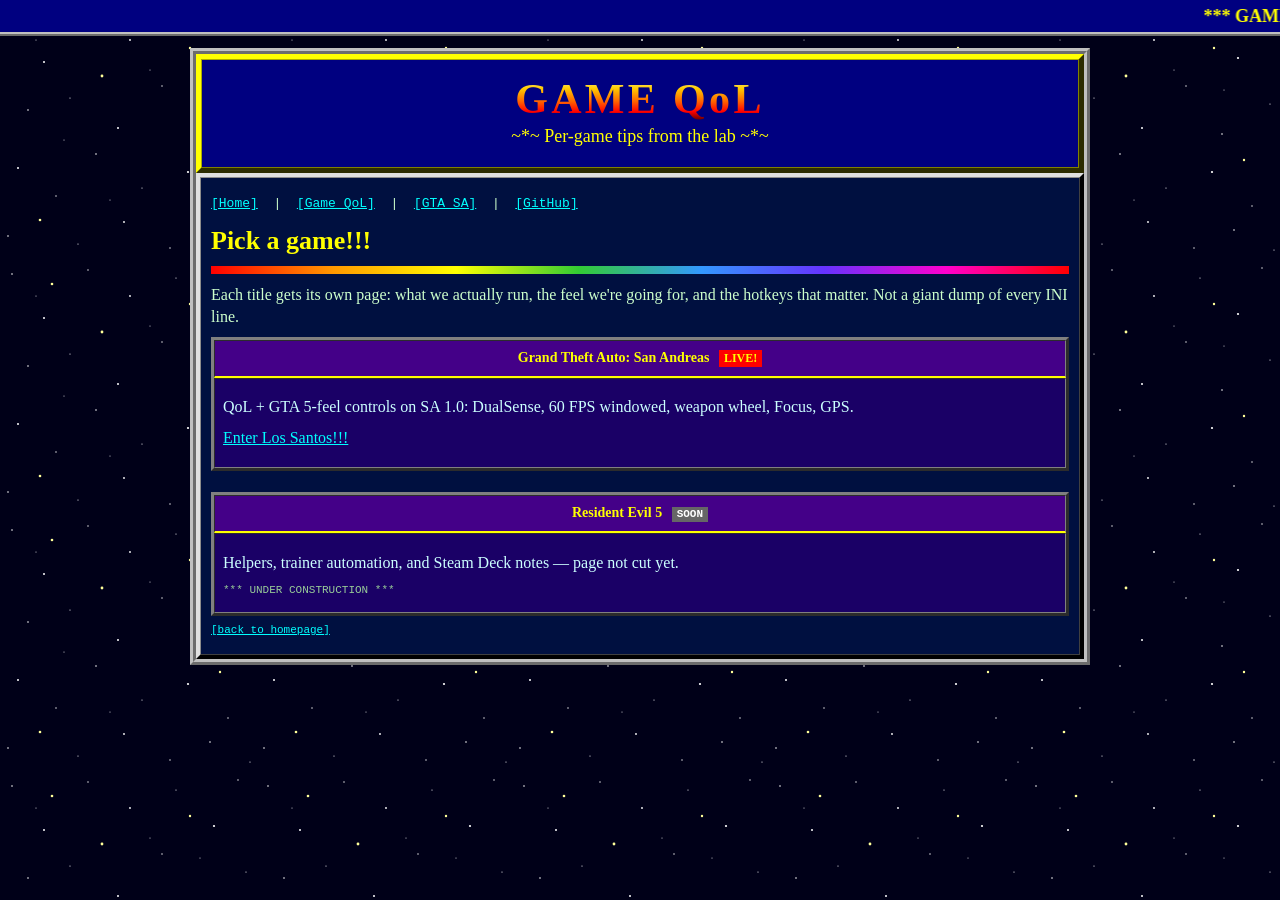
==== qol/index.html @ af5ad8f4 "Add per-game QoL section starting with GTA San Andreas. Co-authored-by: Cursor <cursoragent@cursor.c" ====
<!DOCTYPE html>
<html lang="en">
<head>
  <meta charset="utf-8" />
  <meta name="viewport" content="width=device-width, initial-scale=1" />
  <title>Game QoL — MonkeyStud</title>
  <meta name="description" content="Per-game quality-of-life notes from the MonkeyStud lab. Starting with GTA San Andreas." />
  <link rel="stylesheet" href="../styles.css" />
  <link rel="icon" href="data:image/svg+xml,%3Csvg xmlns='http://www.w3.org/2000/svg' viewBox='0 0 32 32'%3E%3Crect width='32' height='32' fill='%23000080'/%3E%3Ctext x='16' y='24' text-anchor='middle' font-size='22' font-family='Comic Sans MS,cursive' fill='%23ffff00'%3EM%3C/text%3E%3C/svg%3E" />
</head>
<body bgcolor="#000018" text="#00FF00" link="#00FFFF" vlink="#FF66FF" alink="#FFFF00" id="top">
  <div class="sparkle-layer" id="sparkles" aria-hidden="true"></div>
  <marquee class="top-marquee" behavior="scroll" direction="left" scrollamount="6">
    *** GAME QOL *** ONE PAGE PER GAME *** TIPS, MODS, AND GTA 5-FEEL CONTROLS ***
  </marquee>
  <center>
    <table class="page" width="780" cellspacing="0" cellpadding="0" border="0">
      <tr>
        <td>
          <table class="banner" width="100%" cellspacing="0" cellpadding="10" border="5">
            <tr>
              <td align="center">
                <h1 class="fire page-title">GAME QoL</h1>
                <p class="tagline">
                  <font face="Comic Sans MS, Comic Sans, cursive" color="#FFFF00" size="4">
                    ~*~ Per-game tips from the lab ~*~
                  </font>
                </p>
              </td>
            </tr>
          </table>

          <table class="panel inner" width="100%" cellspacing="0" cellpadding="10" border="4">
            <tr>
              <td>
                <p class="jump">
                  <a href="../">[Home]</a>
                  &nbsp;|&nbsp;
                  <a href="./">[Game QoL]</a>
                  &nbsp;|&nbsp;
                  <a href="gta-sa.html">[GTA SA]</a>
                  &nbsp;|&nbsp;
                  <a href="https://github.com/MonkeyStud-lab" rel="noopener" target="_blank">[GitHub]</a>
                </p>
                <h2>Pick a game!!!</h2>
                <hr class="rainbow" />
                <p>
                  Each title gets its own page: what we actually run, the feel we're going for,
                  and the hotkeys that matter. Not a giant dump of every INI line.
                </p>

                <table class="project" width="100%" cellspacing="0" cellpadding="8" border="3">
                  <tr>
                    <th>
                      Grand Theft Auto: San Andreas
                      <span class="new blink">LIVE!</span>
                    </th>
                  </tr>
                  <tr>
                    <td>
                      <p>QoL + GTA 5-feel controls on SA 1.0: DualSense, 60 FPS windowed, weapon wheel, Focus, GPS.</p>
                      <p><a href="gta-sa.html">Enter Los Santos!!!</a></p>
                    </td>
                  </tr>
                </table>
                <br />
                <table class="project" width="100%" cellspacing="0" cellpadding="8" border="3">
                  <tr>
                    <th>
                      Resident Evil 5
                      <span class="wip">SOON</span>
                    </th>
                  </tr>
                  <tr>
                    <td>
                      <p>Helpers, trainer automation, and Steam Deck notes — page not cut yet.</p>
                      <p class="tiny">*** UNDER CONSTRUCTION ***</p>
                    </td>
                  </tr>
                </table>

                <p class="tiny"><a href="../">[back to homepage]</a></p>
              </td>
            </tr>
          </table>
        </td>
      </tr>
    </table>
  </center>
  <script src="../site.js"></script>
</body>
</html>
---- styles.css ----
﻿html { scroll-behavior: auto; }

body {
  margin: 0;
  min-height: 100vh;
  color: #00ff00;
  background: #000018 url("img/stars.svg") repeat;
  font-family: "Times New Roman", Times, serif;
  font-size: 16px;
  line-height: 1.35;
  cursor: crosshair;
}

a { color: #00ffff; }
a:visited { color: #ff66ff; }
a:active, a:hover { color: #ffff00; }

.top-marquee {
  display: block;
  background: #000080;
  color: #ffff00;
  font-family: "Comic Sans MS", "Comic Sans", cursive;
  font-weight: bold;
  font-size: 18px;
  padding: 4px 0;
  border-bottom: 4px ridge #c0c0c0;
}

.page {
  width: 900px;
  max-width: calc(100% - 16px);
  table-layout: fixed;
  margin: 12px auto 28px;
  background: #000033;
  border: 6px ridge #c0c0c0;
}

.construction {
  background: repeating-linear-gradient(
    45deg,
    #111 0 12px,
    #ffcc00 12px 24px
  );
  color: #000;
  font-family: "Courier New", Courier, monospace;
  font-weight: bold;
  font-size: 13px;
  text-align: center;
  padding: 4px 0;
}

.construction marquee {
  color: #000;
  font-weight: bold;
}

.construction .blink {
  background: #000;
  color: #ffcc00;
  padding: 0 6px;
}

.banner {
  background: #000080;
  border-color: #ffff00 #808000 #808000 #ffff00;
  color: #fff;
}

.fire {
  margin: 8px 0 4px;
  font-family: "Comic Sans MS", "Comic Sans", Impact, cursive;
  font-size: 56px;
  letter-spacing: 0.08em;
  line-height: 1;
  background: linear-gradient(#fff59a 0%, #ffcc00 25%, #ff6600 55%, #ff0000 80%, #660000 100%);
  -webkit-background-clip: text;
  background-clip: text;
  color: #ff6600;
}

@supports ((-webkit-background-clip: text) or (background-clip: text)) {
  .fire {
    color: transparent;
    animation: fire-flicker 0.9s steps(3, end) infinite;
  }
}

@keyframes fire-flicker {
  0% { filter: brightness(1); }
  50% { filter: brightness(1.25); }
  100% { filter: brightness(0.9); }
}

.tagline { margin: 0 0 8px; }
.updated {
  margin: 8px 0 0;
  font-family: "Courier New", Courier, monospace;
  color: #ffff66;
  font-size: 13px;
}

.globe {
  display: inline-block;
  width: 42px;
  height: 42px;
  margin-bottom: 4px;
  vertical-align: middle;
  border: 3px solid #9fe8ff;
  border-radius: 50%;
  background:
    repeating-linear-gradient(
      90deg,
      #0b4f8a 0 7px,
      #1570b8 7px 14px
    ),
    radial-gradient(circle at 30% 30%, #9fe8ff, #1560a8 55%, #003366);
  background-blend-mode: multiply;
  animation: spin 4s linear infinite;
}

@keyframes spin {
  from { transform: rotate(0deg); }
  to { transform: rotate(360deg); }
}

.counter {
  display: inline-block;
  margin-left: 6px;
  background: #111;
  border: 3px inset #808080;
  padding: 2px 3px;
  vertical-align: middle;
}

.counter span {
  display: inline-block;
  min-width: 14px;
  padding: 2px 3px;
  margin: 0 1px;
  background: #000;
  color: #ff2020;
  font-family: "Courier New", Courier, monospace;
  font-weight: bold;
  font-size: 16px;
  line-height: 1;
  border: 1px solid #400;
}

.sidebar-cell { width: 210px; }
.main-cell { width: auto; }

.panel {
  background: #000060;
  color: #00ff00;
  border-color: #e0e0e0 #404040 #404040 #e0e0e0;
}

.panel th {
  background: #0000aa;
  color: #ffff00;
  font-family: "Comic Sans MS", "Comic Sans", cursive;
  font-size: 16px;
  text-align: center;
  border-bottom: 2px solid #ffff00;
}

.panel.inner { background: #001040; color: #ccffcc; }
.panel.inner h2 {
  margin: 0.4em 0 0.3em;
  font-family: "Comic Sans MS", "Comic Sans", cursive;
  color: #ffff00;
  font-size: 26px;
}

.panel.inner p { margin: 0.6em 0; }

.nav-links {
  margin: 0;
  font-family: "Courier New", Courier, monospace;
  font-size: 14px;
  line-height: 1.8;
}

.rainbow {
  border: 0;
  height: 8px;
  background: linear-gradient(
    90deg,
    #ff0000,
    #ff9900,
    #ffff00,
    #33cc33,
    #3399ff,
    #6633ff,
    #ff00cc,
    #ff0000
  );
}

.blink {
  animation: blink 1s step-end infinite;
}

@keyframes blink {
  50% { opacity: 0; }
}

.new {
  display: inline-block;
  margin-left: 6px;
  padding: 0 5px;
  background: red;
  color: yellow;
  font-family: "Comic Sans MS", "Comic Sans", cursive;
  font-size: 12px;
  font-weight: bold;
  vertical-align: middle;
}

.wip {
  display: inline-block;
  margin-left: 6px;
  padding: 0 5px;
  background: #666;
  color: #fff;
  font-family: "Courier New", Courier, monospace;
  font-size: 11px;
  font-weight: bold;
}

.btn {
  display: inline-block;
  padding: 4px 12px;
  background: #c0c0c0;
  color: #000 !important;
  font-family: "MS Sans Serif", "Microsoft Sans Serif", sans-serif;
  font-size: 13px;
  font-weight: bold;
  text-decoration: none;
  border: 3px outset #fff;
  cursor: pointer;
}

.btn:active { border-style: inset; }

.whats-new {
  margin: 0.4em 0 1em 1.2em;
  color: #ccffcc;
}

.project {
  background: #1a0066;
  color: #ccffff;
}

.project th {
  background: #440088;
  color: #ffff00;
  font-family: "Comic Sans MS", "Comic Sans", cursive;
  font-size: 14px;
}

.fire.page-title {
  font-size: 42px;
}

.jump {
  font-family: "Courier New", Courier, monospace;
  font-size: 13px;
  margin: 0 0 1em;
}

.feel {
  background: #220044;
  border: 4px ridge #ff00cc;
  padding: 8px 12px;
  margin: 0.8em 0 1.2em;
  color: #ffccff;
}

.feel ul { margin: 0.4em 0 0.2em 1.2em; padding: 0; }
.feel li { margin: 0.35em 0; }

.kbd {
  display: inline-block;
  font-family: "Courier New", Courier, monospace;
  font-size: 12px;
  font-weight: bold;
  color: #ffff66;
  background: #111;
  border: 2px outset #888;
  padding: 0 5px;
}

.tip {
  background: #000040;
  color: #ccffcc;
  margin: 0.5em 0 1.1em;
}

.tip th {
  background: #0000aa;
  color: #ffff00;
  font-family: "Comic Sans MS", "Comic Sans", cursive;
  font-size: 14px;
  text-align: left;
}

.tip td {
  font-size: 14px;
  vertical-align: top;
}

.tip td:first-child {
  width: 34%;
  color: #ffff99;
  font-weight: bold;
}

.tiny {
  font-size: 11px;
  color: #99cc99;
  font-family: "Courier New", Courier, monospace;
}

.ascii {
  margin: 0;
  color: #ffcc66;
  font-size: 11px;
  line-height: 1.15;
}

.mascot-page {
  width: min(1400px, calc(100% - 16px));
  max-width: calc(100% - 16px);
  table-layout: auto;
  margin: 0 auto 28px;
  background: #000033;
  border: 6px ridge #c0c0c0;
}

.mascot-scroll {
  overflow-x: auto;
  overflow-y: hidden;
  background: #000008;
  border: 3px inset #808080;
  padding: 8px 10px;
}

.ascii-mascot {
  display: inline-block;
  margin: 0;
  color: #ffcc66;
  font-family: "Courier New", Courier, monospace;
  font-size: 6.5px;
  line-height: 1.05;
  white-space: pre;
}

.midi p { margin: 0.35em 0; }

.midi-eq {
  height: 28px;
  display: flex;
  align-items: flex-end;
  justify-content: center;
  gap: 3px;
  margin: 0 0 6px !important;
}

.midi-eq span {
  width: 6px;
  background: #00ff00;
  animation: eq 0.7s ease-in-out infinite alternate;
}

.midi-eq span:nth-child(1) { height: 8px; animation-delay: 0s; }
.midi-eq span:nth-child(2) { height: 18px; animation-delay: 0.1s; }
.midi-eq span:nth-child(3) { height: 12px; animation-delay: 0.2s; }
.midi-eq span:nth-child(4) { height: 22px; animation-delay: 0.05s; }
.midi-eq span:nth-child(5) { height: 10px; animation-delay: 0.15s; }

@keyframes eq {
  from { transform: scaleY(0.4); }
  to { transform: scaleY(1.2); }
}

.badge {
  width: 88px;
  height: 31px;
  margin: 6px auto;
  display: flex;
  align-items: center;
  justify-content: center;
  text-align: center;
  font-family: Arial, Helvetica, sans-serif;
  font-size: 9px;
  font-weight: bold;
  line-height: 1.1;
  border: 1px solid #fff;
  image-rendering: pixelated;
}

.badge.netscape { background: #003399; color: #fff; border-color: #99ccff #000066 #000066 #99ccff; }
.badge.ie { background: #000; color: #00ccff; border-color: #66ffff #003333 #003333 #66ffff; }
.badge.notepad { background: #ffffcc; color: #000; border-color: #fff #999 #999 #fff; }
.badge.geocities { background: linear-gradient(#ff00cc, #660066); color: #fff; }

.guestbook input[type="text"],
.guestbook textarea {
  background: #000;
  color: #00ff00;
  border: 2px inset #808080;
  font-family: "Courier New", Courier, monospace;
  font-size: 13px;
}

.footer {
  background: #000040;
  color: #cccccc;
}

.sparkle-layer {
  position: fixed;
  inset: 0;
  pointer-events: none;
  overflow: hidden;
  z-index: 9999;
}

.sparkle {
  position: absolute;
  color: #ffff66;
  font-size: 14px;
  font-family: "Comic Sans MS", cursive;
  animation: sparkle-out 0.7s linear forwards;
  margin-left: -4px;
  margin-top: -8px;
}

@keyframes sparkle-out {
  to { opacity: 0; transform: translateY(-18px) scale(1.6); }
}

@media (prefers-reduced-motion: reduce) {
  .blink, .fire, .globe, .midi-eq span, .sparkle { animation: none; }
}

@media (max-width: 900px) {
  .page { width: 100% !important; }
  .layout-row,
  .layout-row > tbody,
  .layout-row > tbody > tr,
  .layout-row > tbody > tr > td {
    display: block;
    width: 100% !important;
  }
  .fire { font-size: 36px; }
}
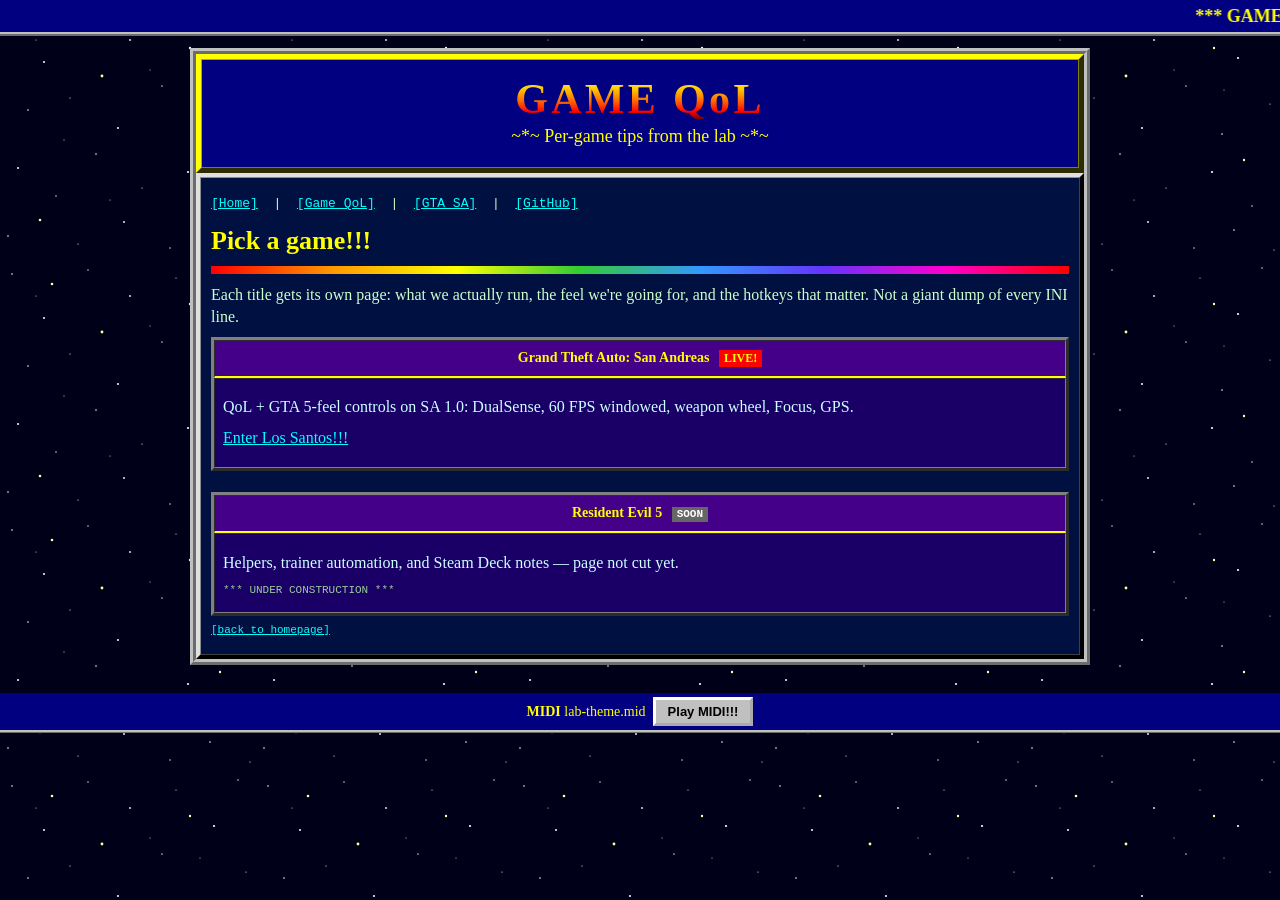
==== commit 742c6414: "Add looping lab theme, a live hit counter, and the desktop layout on phones. Co-authored-by: Cursor " ====
--- a/qol/index.html
+++ b/qol/index.html
@@ -2,7 +2,7 @@
 <html lang="en">
 <head>
   <meta charset="utf-8" />
-  <meta name="viewport" content="width=device-width, initial-scale=1" />
+  <meta name="viewport" content="width=920" />
   <title>Game QoL — MonkeyStud</title>
   <meta name="description" content="Per-game quality-of-life notes from the MonkeyStud lab. Starting with GTA San Andreas." />
   <link rel="stylesheet" href="../styles.css" />
--- a/styles.css
+++ b/styles.css
@@ -3,6 +3,7 @@
 body {
   margin: 0;
   min-height: 100vh;
+  min-width: 920px;
   color: #00ff00;
   background: #000018 url("img/stars.svg") repeat;
   font-family: "Times New Roman", Times, serif;
@@ -28,7 +29,6 @@
 
 .page {
   width: 900px;
-  max-width: calc(100% - 16px);
   table-layout: fixed;
   margin: 12px auto 28px;
   background: #000033;
@@ -357,7 +357,20 @@
   white-space: pre;
 }
 
-.midi p { margin: 0.35em 0; }
+.midi:not(.on) .midi-eq span { animation: none; opacity: 0.35; }
+
+.midi-bar {
+  position: sticky;
+  top: 0;
+  z-index: 20;
+  background: #000080;
+  color: #ffff00;
+  font-family: "Comic Sans MS", "Comic Sans", cursive;
+  font-size: 14px;
+  text-align: center;
+  padding: 4px 8px;
+  border-bottom: 3px ridge #c0c0c0;
+}
 
 .midi-eq {
   height: 28px;
@@ -445,15 +458,3 @@
 @media (prefers-reduced-motion: reduce) {
   .blink, .fire, .globe, .midi-eq span, .sparkle { animation: none; }
 }
-
-@media (max-width: 900px) {
-  .page { width: 100% !important; }
-  .layout-row,
-  .layout-row > tbody,
-  .layout-row > tbody > tr,
-  .layout-row > tbody > tr > td {
-    display: block;
-    width: 100% !important;
-  }
-  .fire { font-size: 36px; }
-}
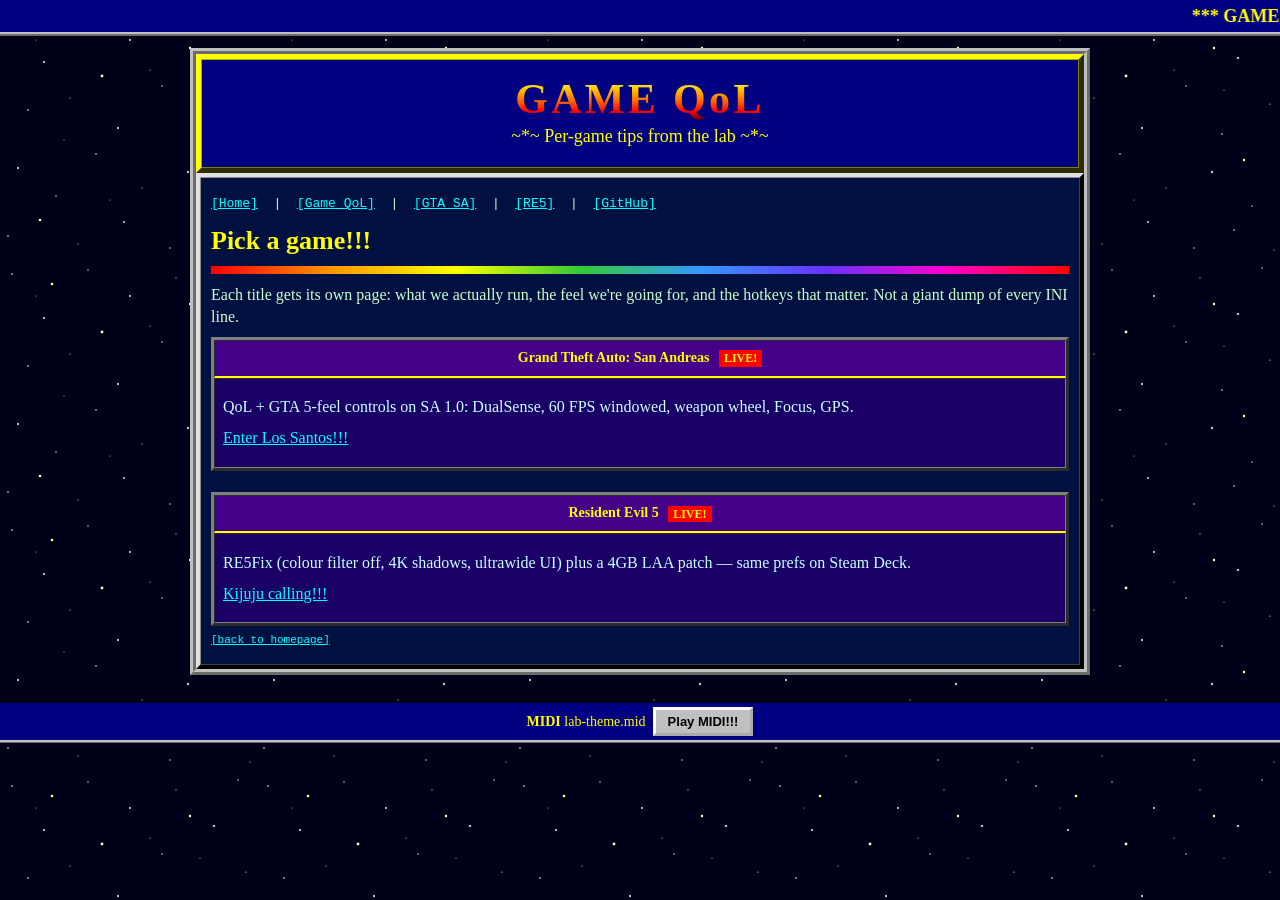
==== commit 2fd19fee: "Add Resident Evil 5 QoL notes from the live RE5Fix stack. Co-authored-by: Cursor <cursoragent@cursor" ====
--- a/qol/index.html
+++ b/qol/index.html
@@ -4,14 +4,14 @@
   <meta charset="utf-8" />
   <meta name="viewport" content="width=920" />
   <title>Game QoL — MonkeyStud</title>
-  <meta name="description" content="Per-game quality-of-life notes from the MonkeyStud lab. Starting with GTA San Andreas." />
+  <meta name="description" content="Per-game quality-of-life notes from the MonkeyStud lab. GTA San Andreas and Resident Evil 5." />
   <link rel="stylesheet" href="../styles.css" />
   <link rel="icon" href="data:image/svg+xml,%3Csvg xmlns='http://www.w3.org/2000/svg' viewBox='0 0 32 32'%3E%3Crect width='32' height='32' fill='%23000080'/%3E%3Ctext x='16' y='24' text-anchor='middle' font-size='22' font-family='Comic Sans MS,cursive' fill='%23ffff00'%3EM%3C/text%3E%3C/svg%3E" />
 </head>
 <body bgcolor="#000018" text="#00FF00" link="#00FFFF" vlink="#FF66FF" alink="#FFFF00" id="top">
   <div class="sparkle-layer" id="sparkles" aria-hidden="true"></div>
   <marquee class="top-marquee" behavior="scroll" direction="left" scrollamount="6">
-    *** GAME QOL *** ONE PAGE PER GAME *** TIPS, MODS, AND GTA 5-FEEL CONTROLS ***
+    *** GAME QOL *** ONE PAGE PER GAME *** GTA SA + RE5 *** TIPS, MODS, AND THE LIVE STACK ***
   </marquee>
   <center>
     <table class="page" width="780" cellspacing="0" cellpadding="0" border="0">
@@ -39,6 +39,8 @@
                   <a href="./">[Game QoL]</a>
                   &nbsp;|&nbsp;
                   <a href="gta-sa.html">[GTA SA]</a>
+                  &nbsp;|&nbsp;
+                  <a href="re5.html">[RE5]</a>
                   &nbsp;|&nbsp;
                   <a href="https://github.com/MonkeyStud-lab" rel="noopener" target="_blank">[GitHub]</a>
                 </p>
@@ -68,13 +70,13 @@
                   <tr>
                     <th>
                       Resident Evil 5
-                      <span class="wip">SOON</span>
+                      <span class="new blink">LIVE!</span>
                     </th>
                   </tr>
                   <tr>
                     <td>
-                      <p>Helpers, trainer automation, and Steam Deck notes — page not cut yet.</p>
-                      <p class="tiny">*** UNDER CONSTRUCTION ***</p>
+                      <p>RE5Fix (colour filter off, 4K shadows, ultrawide UI) plus a 4GB LAA patch — same prefs on Steam Deck.</p>
+                      <p><a href="re5.html">Kijuju calling!!!</a></p>
                     </td>
                   </tr>
                 </table>
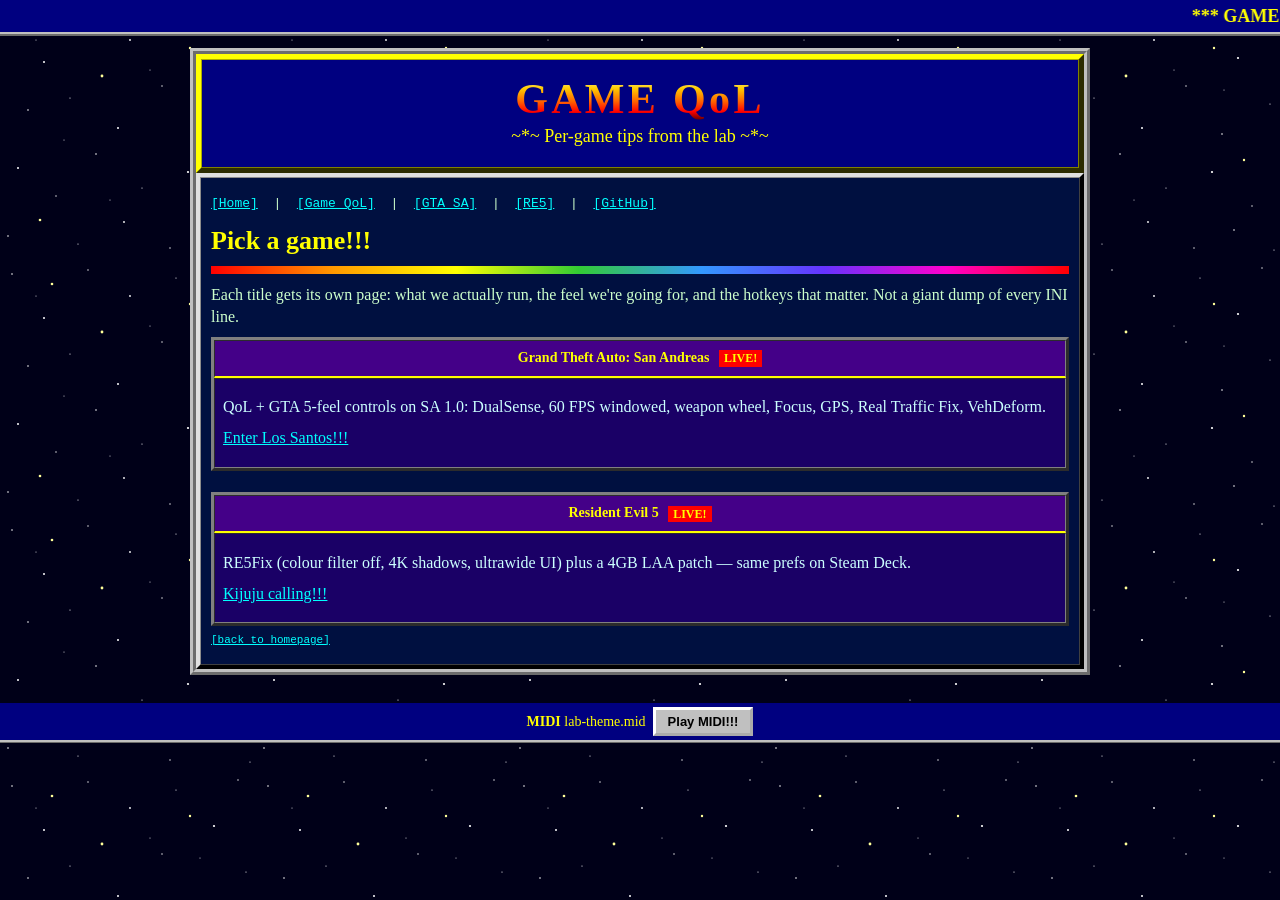
==== commit e9aee646: "Add Real Traffic Fix and VehDeform to the GTA SA QoL notes. Co-authored-by: Cursor <cursoragent@curs" ====
--- a/qol/index.html
+++ b/qol/index.html
@@ -60,7 +60,7 @@
                   </tr>
                   <tr>
                     <td>
-                      <p>QoL + GTA 5-feel controls on SA 1.0: DualSense, 60 FPS windowed, weapon wheel, Focus, GPS.</p>
+                      <p>QoL + GTA 5-feel controls on SA 1.0: DualSense, 60 FPS windowed, weapon wheel, Focus, GPS, Real Traffic Fix, VehDeform.</p>
                       <p><a href="gta-sa.html">Enter Los Santos!!!</a></p>
                     </td>
                   </tr>
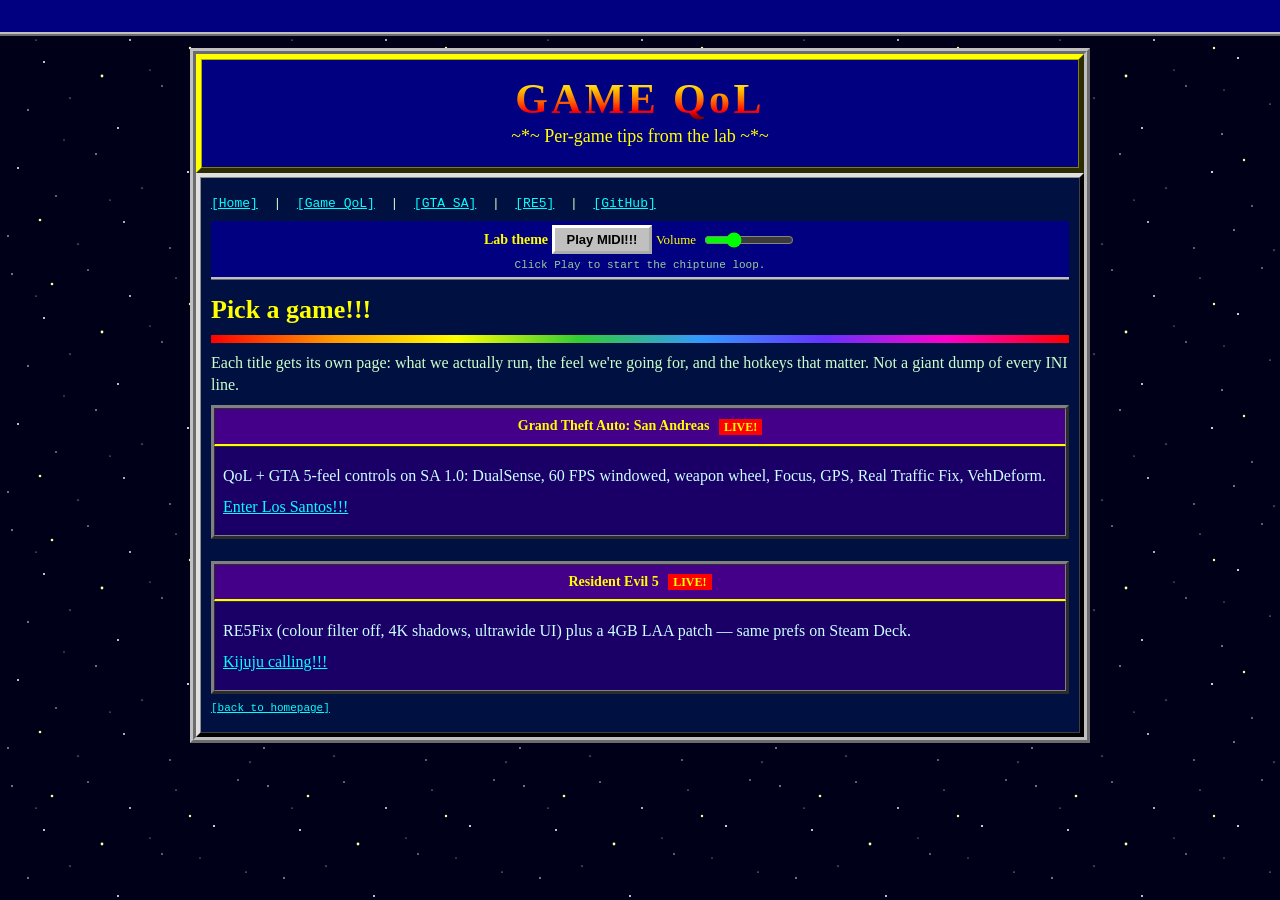
==== commit 6df62991: "Fix visitor counting, guestbook, music controls, and reduced motion" ====
--- a/qol/index.html
+++ b/qol/index.html
@@ -5,14 +5,14 @@
   <meta name="viewport" content="width=920" />
   <title>Game QoL — MonkeyStud</title>
   <meta name="description" content="Per-game quality-of-life notes from the MonkeyStud lab. GTA San Andreas and Resident Evil 5." />
-  <link rel="stylesheet" href="../styles.css" />
+  <link rel="stylesheet" href="../styles.css?v=20260924-ui1" />
   <link rel="icon" href="data:image/svg+xml,%3Csvg xmlns='http://www.w3.org/2000/svg' viewBox='0 0 32 32'%3E%3Crect width='32' height='32' fill='%23000080'/%3E%3Ctext x='16' y='24' text-anchor='middle' font-size='22' font-family='Comic Sans MS,cursive' fill='%23ffff00'%3EM%3C/text%3E%3C/svg%3E" />
 </head>
 <body bgcolor="#000018" text="#00FF00" link="#00FFFF" vlink="#FF66FF" alink="#FFFF00" id="top">
   <div class="sparkle-layer" id="sparkles" aria-hidden="true"></div>
-  <marquee class="top-marquee" behavior="scroll" direction="left" scrollamount="6">
+  <div class="top-marquee retro-marquee"><span class="marquee-text">
     *** GAME QOL *** ONE PAGE PER GAME *** GTA SA + RE5 *** TIPS, MODS, AND THE LIVE STACK ***
-  </marquee>
+  </span></div>
   <center>
     <table class="page" width="780" cellspacing="0" cellpadding="0" border="0">
       <tr>
@@ -89,6 +89,6 @@
       </tr>
     </table>
   </center>
-  <script src="../site.js"></script>
+  <script src="../site.js?v=20260924-ui1"></script>
 </body>
 </html>
--- a/styles.css
+++ b/styles.css
@@ -1,4 +1,4 @@
-﻿html { scroll-behavior: auto; }
+html { scroll-behavior: auto; }
 
 body {
   margin: 0;
@@ -49,7 +49,7 @@
   padding: 4px 0;
 }
 
-.construction marquee {
+.construction .marquee-text {
   color: #000;
   font-weight: bold;
 }
@@ -360,8 +360,7 @@
 .midi:not(.on) .midi-eq span { animation: none; opacity: 0.35; }
 
 .midi-bar {
-  position: sticky;
-  top: 0;
+  position: static;
   z-index: 20;
   background: #000080;
   color: #ffff00;
@@ -458,3 +457,29 @@
 @media (prefers-reduced-motion: reduce) {
   .blink, .fire, .globe, .midi-eq span, .sparkle { animation: none; }
 }
+
+/* Keep the 90s marquee look while respecting reduced motion. */
+.retro-marquee { overflow: hidden; }
+.marquee-text {
+  display: inline-block;
+  white-space: nowrap;
+  padding-left: 100%;
+  animation: marquee-scroll 35s linear infinite;
+}
+@keyframes marquee-scroll {
+  from { transform: translateX(0); }
+  to { transform: translateX(-100%); }
+}
+.construction .retro-marquee { margin: 0 8px; background: #111; }
+.construction .marquee-text { color: #ffcc00; }
+.midi-bar { margin: 0 0 12px; position: static; }
+.midi-bar .tiny { display: block; margin-top: 4px; }
+.music-volume { display: inline-flex; align-items: center; gap: 6px; font-size: 13px; }
+.music-volume input { width: 90px; accent-color: #00ff00; }
+.btn:focus-visible, input:focus-visible, textarea:focus-visible, a:focus-visible {
+  outline: 2px solid #ffff00;
+  outline-offset: 3px;
+}
+@media (prefers-reduced-motion: reduce) {
+  .marquee-text { animation: none; padding-left: 0; white-space: normal; }
+}
